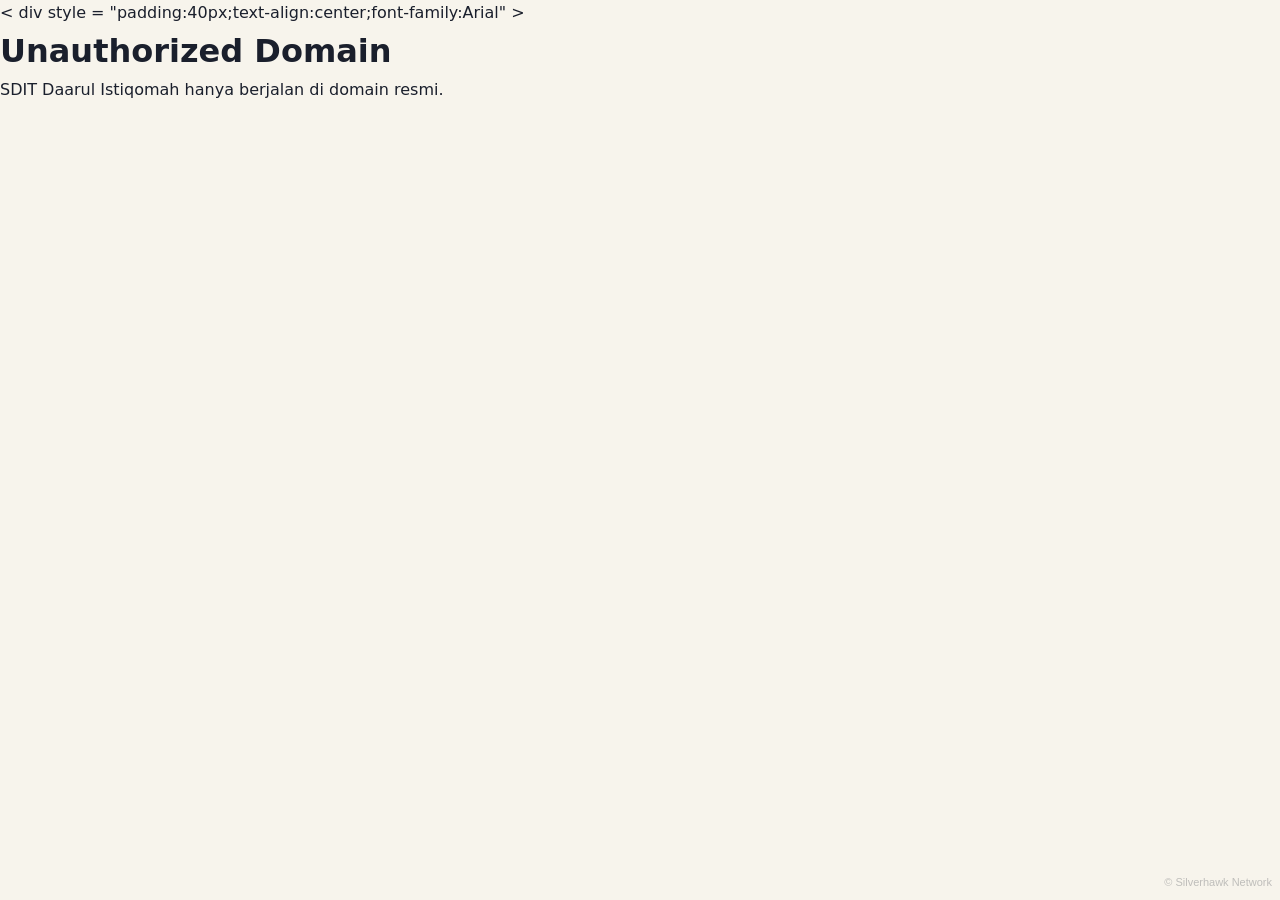
==== index.html @ 95e978f8 "Add files via upload" ====
<!DOCTYPE html>
<html lang="id">
<head>
  <meta charset="UTF-8">
  <meta name="viewport" content="width=device-width, initial-scale=1.0">
  <title>SDIT Daarul Istiqomah — Membentuk Generasi Qurani</title>
  <meta name="description" content="Website resmi SDIT Daarul Istiqomah Tajurhalang, Bogor. Sekolah Dasar Islam Terpadu, Akreditasi A.">
  <meta name="theme-color" content="#0B6E4F">
  <link rel="icon" href="images/logo.jpg" type="image/jpeg">
  <link rel="stylesheet" href="css/style.css">
  <link rel="stylesheet" href="css/lock.css">
</head>
<body
  data-shlock-mode="ultimate"
  data-shlock-domain="darulistiqomah.silverhawk.web.id,localhost,127.0.0.1"
  data-shlock-brand="SDIT Daarul Istiqomah"
  data-shlock-social="https://www.instagram.com/sdit_daarul_istiqomah/"
>
  <header class="site-header">
    <div class="container nav-wrap">
      <a class="brand" href="#beranda">
        <img class="brand-logo-img" src="images/logo.jpg" alt="Logo SDIT Daarul Istiqomah" width="44" height="44">
        <div class="brand-text">
          <strong id="schoolName">SDIT Daarul Istiqomah</strong>
          <span>Tajurhalang · Bogor</span>
        </div>
      </a>
      <button class="nav-toggle" id="navToggle" aria-label="Menu"><span></span><span></span><span></span></button>
      <nav class="nav-links" id="navLinks">
        <a href="#beranda">Beranda</a>
        <a href="#tentang">Tentang</a>
        <a href="#program">Program</a>
        <a href="#berita">Berita</a>
        <a href="#galeri">Galeri</a>
        <a href="#kegiatan">Kegiatan</a>
        <a href="#ppdb">PPDB</a>
        <a href="#kontak">Kontak</a>
        <a class="btn btn-primary nav-cta" href="#ppdb">Daftar</a>
      </nav>
    </div>
  </header>

  <main>
    <!-- Pengumuman dinamis -->
    <div id="annRoot" aria-live="polite"></div>
    <section class="hero" id="beranda">
      <div class="carousel" id="carousel" aria-label="Carousel"></div>
      <div class="carousel-nav" id="carouselDots"></div>
    </section>

    <div class="container">
      <div class="stats" id="stats"></div>
    </div>

    <section id="tentang">
      <div class="container about-panel">
        <div class="copy">
          <div class="label" style="color:var(--primary);font-weight:800;font-size:.8rem;letter-spacing:.08em;text-transform:uppercase;">Profil Sekolah</div>
          <h2 id="schoolFullName">Sekolah Dasar Islam Terpadu Daarul Istiqomah</h2>
          <p id="schoolTagline">Membentuk Generasi Qurani, Cerdas, dan Berakhlak Mulia</p>
          <p>
            SDIT Daarul Istiqomah berkomitmen menghadirkan pendidikan dasar yang memadukan
            ilmu pengetahuan, adab Islami, dan pembiasaan Qurani. Kami mendampingi tumbuh kembang
            anak dalam lingkungan yang aman, hangat, dan inspiratif.
          </p>
          <p>
            Terletak di Tajurhalang, Kabupaten Bogor, sekolah ini mengutamakan kolaborasi
            antara guru, orang tua, dan komunitas untuk membentuk karakter peserta didik.
          </p>
          <a class="btn btn-primary" href="#program">Lihat Program Unggulan</a>
        </div>
        <div class="visual">
          <div>
            <strong>A</strong>
            Akreditasi Sekolah
            <p style="opacity:.85;margin-top:.5rem;font-size:.95rem;">NPSN 70045471 · Kurikulum Merdeka</p>
          </div>
        </div>
      </div>
    </section>

    <section id="program" style="background:#fff;">
      <div class="container">
        <div class="section-head">
          <div class="label">Program</div>
          <h2>Program Unggulan</h2>
          <p>Pembelajaran terpadu yang menumbuhkan iman, ilmu, dan keterampilan hidup.</p>
        </div>
        <div class="grid-3" id="programs"></div>
      </div>
    </section>

    <section id="berita">
      <div class="container">
        <div class="section-head">
          <div class="label">Informasi</div>
          <h2>Berita & Artikel</h2>
          <p>Kabar kegiatan, prestasi, dan informasi terbaru dari sekolah.</p>
        </div>
        <div class="grid-3" id="articles"></div>
        <div class="load-more-wrap" id="articlesMoreWrap" hidden>
          <button type="button" class="btn btn-ghost load-more-btn" id="articlesMore">Muat lebih banyak</button>
        </div>
      </div>
    </section>

    <section id="galeri" style="background:#fff;">
      <div class="container">
        <div class="section-head">
          <div class="label">Galeri</div>
          <h2>Galeri Foto</h2>
          <p>Momen belajar, ibadah, dan kebersamaan siswa.</p>
        </div>
        <div class="gallery-grid" id="gallery"></div>
        <div class="load-more-wrap" id="galleryMoreWrap" hidden>
          <button type="button" class="btn btn-ghost load-more-btn" id="galleryMore">Muat lebih banyak</button>
        </div>
      </div>
    </section>

    <section id="video">
      <div class="container">
        <div class="section-head">
          <div class="label">Video</div>
          <h2>Galeri Video</h2>
          <p>Cuplikan kegiatan dan dokumentasi sekolah.</p>
        </div>
        <div class="grid-2" id="videos"></div>
        <div class="load-more-wrap" id="videosMoreWrap" hidden>
          <button type="button" class="btn btn-ghost load-more-btn" id="videosMore">Muat lebih banyak</button>
        </div>
      </div>
    </section>

    <section id="kegiatan" style="background:#fff;">
      <div class="container">
        <div class="section-head">
          <div class="label">Rutinitas</div>
          <h2>Kegiatan Siswa</h2>
          <p>Aktivitas harian dan mingguan yang membentuk kebiasaan baik.</p>
        </div>
        <div class="activity-list" id="activities"></div>
      </div>
    </section>

    <section id="ppdb">
      <div class="container">
        <div class="ppdb-box">
          <div>
            <h2 id="ppdbYear">PPDB Tahun Ajaran 2026/2027</h2>
            <p id="ppdbNote">Pendaftaran dibuka. Kuota terbatas. Hubungi admin WhatsApp untuk info lengkap.</p>
            <ul id="ppdbReqs"></ul>
            <div class="ppdb-actions">
              <a class="btn btn-accent" id="waLink" href="https://wa.me/62895355357028" target="_blank" rel="noopener">Chat WhatsApp</a>
              <a class="btn btn-ghost-light" href="#kontak">Kontak Sekolah</a>
            </div>
          </div>
          <div style="text-align:center;">
            <div style="font-size:3rem;margin-bottom:.5rem;">📝</div>
            <p style="opacity:.9;">Siapkan berkas dan hubungi admin untuk jadwal observasi & wawancara.</p>
          </div>
        </div>
      </div>
    </section>

    <section id="kontak" style="background:#fff;">
      <div class="container">
        <div class="section-head">
          <div class="label">Hubungi Kami</div>
          <h2>Kontak & Lokasi</h2>
          <p>Silakan kunjungi atau hubungi sekretariat sekolah.</p>
        </div>
        <div class="contact-grid">
          <div class="contact-card">
            <h3>Informasi Kontak</h3>
            <p id="schoolAddress">Jl. Manunggal RT.03/12, Tajur Halang, Kec. Tajurhalang, Kab. Bogor</p>
            <a id="schoolEmail" href="mailto:darulistiqomahsdit@gmail.com">darulistiqomahsdit@gmail.com</a>
            <a id="igLink" href="https://www.instagram.com/sdit_daarul_istiqomah/" target="_blank" rel="noopener">Instagram @sdit_daarul_istiqomah</a>
            <p style="margin-top:1rem;">
              
            </p>
          </div>
          <div class="map-card">
            <iframe id="mapFrame" title="Peta lokasi sekolah" loading="lazy"
              referrerpolicy="no-referrer-when-downgrade"
              src="https://www.google.com/maps?q=-6.4804,106.7577&z=16&output=embed"></iframe>
          </div>
        </div>
      </div>
    </section>
  </main>

  <footer class="site-footer">
    <div class="container">
      <div class="footer-grid">
        <div>
          <h4>SDIT Daarul Istiqomah</h4>
          <p id="footerAddress">Jl. Manunggal RT.03/12, Tajur Halang, Kab. Bogor</p>
          <p id="footerEmail">darulistiqomahsdit@gmail.com</p>
        </div>
        <div>
          <h4>Menu</h4>
          <p><a href="#program">Program</a></p>
          <p><a href="#berita">Berita</a></p>
          <p><a href="#galeri">Galeri</a></p>
          <p><a href="#ppdb">PPDB</a></p>
        </div>
        <div>
          <h4>Media</h4>
          <p><a href="https://www.instagram.com/sdit_daarul_istiqomah/" target="_blank" rel="noopener">Instagram Utama</a></p>
          <p><a href="https://www.instagram.com/sd_it_darul_istiqomah/" target="_blank" rel="noopener">Instagram Alternatif</a></p>
          
        </div>
      </div>
      <div class="footer-bottom">
        <span>© <span id="year"></span> SDIT Daarul Istiqomah. Semua hak dilindungi.</span>
        <span class="powered">Powered by <a href="https://silverhawk.web.id" target="_blank" rel="noopener">silverhawk.web.id</a></span>
      </div>
    </div>
  </footer>

  <div class="lightbox" id="lightbox" role="dialog" aria-modal="true">
    <button class="lightbox-close" type="button" aria-label="Tutup">×</button>
    <img id="lightboxImg" alt="">
  </div>
  <div class="modal" id="videoModal" role="dialog" aria-modal="true">
    <div class="modal-inner">
      <button class="modal-close" type="button" aria-label="Tutup">×</button>
      <iframe id="videoFrame" allow="autoplay; encrypted-media" allowfullscreen title="Video"></iframe>
    </div>
  </div>

  <script>document.getElementById('year').textContent = new Date().getFullYear();</script>
  <script src="js/config.js"></script>
  <script src="js/app.js"></script>
  <script src="js/lock.js"></script>
</body>
</html>
---- css/style.css ----
:root {
  --primary: #0B6E4F;
  --primary-dark: #084C37;
  --primary-light: #12A87A;
  --accent: #C9A227;
  --accent-soft: #F5E6B8;
  --cream: #F7F4EC;
  --ink: #1A1F2C;
  --muted: #5B6575;
  --white: #ffffff;
  --shadow: 0 12px 40px rgba(8, 76, 55, 0.12);
  --radius: clamp(12px, 2vw, 20px);
  --container: min(1120px, 92vw);
  --header-h: 72px;
  --font: "Segoe UI", system-ui, -apple-system, "Helvetica Neue", Arial, sans-serif;
}
*, *::before, *::after { box-sizing: border-box; margin: 0; padding: 0; }
html { scroll-behavior: smooth; }
body {
  font-family: var(--font);
  color: var(--ink);
  background: var(--cream);
  line-height: 1.6;
  overflow-x: hidden;
}
img { max-width: 100%; display: block; }
a { color: inherit; text-decoration: none; }
ul { list-style: none; }
button, input, textarea, select { font: inherit; }
.container { width: var(--container); margin-inline: auto; }

/* Header */
.site-header {
  position: sticky; top: 0; z-index: 100;
  background: rgba(255,255,255,.92);
  backdrop-filter: blur(12px);
  border-bottom: 1px solid rgba(11,110,79,.08);
  height: var(--header-h);
}
.nav-wrap {
  height: var(--header-h);
  display: flex; align-items: center; justify-content: space-between; gap: 1rem;
}
.brand { display: flex; align-items: center; gap: .75rem; min-width: 0; }
.brand-logo {
  width: 44px; height: 44px; border-radius: 12px;
  background: linear-gradient(135deg, var(--primary), var(--primary-light));
  color: #fff; display: grid; place-items: center;
  font-weight: 800; font-size: .85rem; flex-shrink: 0;
  box-shadow: 0 6px 16px rgba(11,110,79,.25);
}
.brand-logo-img {
  width: 44px; height: 44px; border-radius: 12px;
  object-fit: contain; flex-shrink: 0;
  background: #fff;
  box-shadow: 0 6px 16px rgba(11,110,79,.2);
  border: 1px solid rgba(11,110,79,.1);
}
.brand-text { line-height: 1.15; min-width: 0; }
.brand-text strong { display: block; font-size: clamp(.9rem, 2.5vw, 1.05rem); color: var(--primary-dark); white-space: nowrap; overflow: hidden; text-overflow: ellipsis; }
.brand-text span { font-size: .72rem; color: var(--muted); }

.nav-links { display: flex; align-items: center; gap: .15rem; }
.nav-links a {
  padding: .5rem .75rem; border-radius: 999px; font-size: .92rem; font-weight: 600;
  color: var(--muted); transition: .2s ease;
}
.nav-links a:hover, .nav-links a.active { color: var(--primary); background: rgba(11,110,79,.08); }
.btn, .btn:link, .btn:visited {
  color: inherit;
}
.btn {
  text-decoration: none;

  display: inline-flex; align-items: center; justify-content: center; gap: .4rem;
  padding: .7rem 1.15rem; border-radius: 999px; border: none; cursor: pointer;
  font-weight: 700; transition: .2s ease;
  line-height: 1.2;
}
.btn-primary, a.btn-primary { background: var(--primary); color: #fff !important; box-shadow: 0 8px 20px rgba(11,110,79,.25); }
.btn-primary:hover { background: var(--primary-dark); transform: translateY(-1px); color: #fff; }
.btn-accent, a.btn-accent {
  background: linear-gradient(135deg, #E8C547, #d4a017);
  color: #1a1f2c !important;
  box-shadow: 0 6px 18px rgba(201,162,39,.35);
  text-shadow: none;
  font-weight: 700;
  letter-spacing: .01em;
  padding: .55rem 1.15rem;
  font-size: .9rem;
  width: fit-content;
  max-width: max-content;
}
.btn-accent:hover, a.btn-accent:hover {
  background: linear-gradient(135deg, #0B6E4F, #12A87A);
  color: #ffffff !important;
  transform: translateY(-2px);
  box-shadow: 0 8px 22px rgba(11,110,79,.35);
}
.btn-accent:focus-visible { outline: 3px solid #0B6E4F; outline-offset: 2px; }

/* Slide CTA specifically more compact */
.slide-content .btn {
  width: fit-content;
  align-self: flex-start;
}
.slide-content .btn-accent {
  padding: .5rem 1.1rem;
  font-size: .88rem;
  border-radius: 999px;
}

/* Order / Daftar / primary CTAs — hover text hijau on light variants, white on green fill */
.btn-primary:hover, a.btn-primary:hover {
  background: var(--primary-dark);
  color: #fff !important;
}
/* Ghost / outline order-style: text becomes green on hover */
.btn-order, a.btn-order,
.ppdb-actions .btn-ghost:hover,
.ppdb-actions a.btn-ghost:hover {
  color: var(--primary) !important;
}
.ppdb-actions .btn-primary:hover,
.ppdb-actions a.btn-primary:hover {
  color: #fff !important;
}
/* Explicit order hover green text when background lightens */
a.btn-ghost:hover, .btn-ghost:hover {
  color: var(--primary) !important;
  border-color: var(--primary);
  background: rgba(11,110,79,.08);
}
.btn-ghost {
  background: transparent;
  border: 1.5px solid rgba(11,110,79,.35);
  color: var(--primary-dark);
}
.btn-ghost:hover { background: rgba(11,110,79,.08); color: var(--primary-dark); }
/* Ghost button for dark backgrounds (PPDB, hero overlays) */
.btn-ghost-light {
  background: transparent;
  border: 1.5px solid rgba(255,255,255,.55);
  color: #fff;
}
.btn-ghost-light:hover { background: rgba(255,255,255,.12); color: #fff; border-color: #fff; }
.nav-cta { margin-left: .35rem; }

.nav-toggle {
  display: none; width: 44px; height: 44px; border: none; background: rgba(11,110,79,.08);
  border-radius: 12px; cursor: pointer; flex-direction: column; align-items: center; justify-content: center; gap: 5px;
}
.nav-toggle span { width: 18px; height: 2px; background: var(--primary-dark); border-radius: 2px; }

/* Hero / Carousel — tinggi penuh, gap cream maks 5px */
.hero {
  position: relative;
  isolation: isolate;
  margin: 0;
  padding: 0;
}
.carousel {
  position: relative;
  height: clamp(560px, 72vh, 820px);
  min-height: 560px;
  max-height: 90vh;
  overflow: hidden;
  margin: 0;
}
.slide {
  position: absolute; inset: 0; opacity: 0; pointer-events: none;
  transition: opacity .7s ease;
  background-size: cover; background-position: center center;
  background-repeat: no-repeat;
}
.slide::before {
  content: ""; position: absolute; inset: 0;
  background: linear-gradient(105deg, rgba(8,76,55,.88) 0%, rgba(11,110,79,.55) 45%, rgba(26,31,44,.35) 100%);
}
.slide.active { opacity: 1; pointer-events: auto; z-index: 1; }
.slide-content {
  position: relative; z-index: 2; height: 100%;
  display: flex; flex-direction: column; justify-content: center;
  padding: clamp(1.25rem, 3.5vw, 2.25rem) 0; color: #fff;
  width: var(--container); margin-inline: auto;
}
.slide-content .eyebrow {
  display: inline-flex; align-items: center; gap: .4rem;
  background: rgba(201,162,39,.35); border: 1px solid rgba(245,230,184,.7);
  color: #fff; padding: .35rem .8rem; border-radius: 999px;
  font-size: .8rem; font-weight: 700; width: fit-content; margin-bottom: 1rem;
  text-shadow: 0 1px 2px rgba(0,0,0,.35);
}
.slide-content h1 {
  font-size: clamp(1.7rem, 5vw, 3rem); line-height: 1.15; max-width: 16ch;
  margin-bottom: .85rem; text-wrap: balance;
}
.slide-content p { font-size: clamp(1rem, 2.4vw, 1.2rem); max-width: 38ch; opacity: .92; margin-bottom: 1.4rem; }
.carousel-nav {
  position: absolute; z-index: 3; bottom: 1.25rem; left: 50%; transform: translateX(-50%);
  display: flex; gap: .5rem;
}
.dot {
  width: 10px; height: 10px; border-radius: 999px; border: none; cursor: pointer;
  background: rgba(255,255,255,.4); transition: .2s;
}
.dot.active { width: 28px; background: var(--accent); }

/* Sections */
section { padding: clamp(2.5rem, 6vw, 4.5rem) 0; }
section.hero { padding: 0; margin: 0; }
.section-head { text-align: center; margin-bottom: clamp(1.5rem, 4vw, 2.5rem); }
.section-head .label {
  color: var(--primary); font-weight: 800; font-size: .8rem; letter-spacing: .08em; text-transform: uppercase;
}
.section-head h2 {
  font-size: clamp(1.45rem, 3.5vw, 2.1rem); color: var(--primary-dark); margin: .35rem 0 .5rem;
}
.section-head p { color: var(--muted); max-width: 52ch; margin-inline: auto; }

.stats {
  display: grid; grid-template-columns: repeat(4, 1fr); gap: 1rem;
  margin-top: 5px; /* cream gap under slider ≤ 5px */
  position: relative; z-index: 2;
}
.stat-card {
  background: #fff; border-radius: var(--radius); padding: 1.15rem 1rem; text-align: center;
  box-shadow: var(--shadow); border: 1px solid rgba(11,110,79,.06);
}
.stat-card strong { display: block; font-size: 1.45rem; color: var(--primary); }
.stat-card span { font-size: .85rem; color: var(--muted); }

.grid-3 { display: grid; grid-template-columns: repeat(3, 1fr); gap: 1.1rem; align-items: stretch; }
.grid-3 > .article-card,
.grid-3 > .card { height: 100%; }
.grid-2 { display: grid; grid-template-columns: repeat(2, 1fr); gap: 1.1rem; }

.card {
  background: #fff; border-radius: var(--radius); overflow: hidden;
  border: 1px solid rgba(11,110,79,.07); box-shadow: var(--shadow);
  transition: transform .2s ease, box-shadow .2s ease;
}
.card:hover { transform: translateY(-4px); box-shadow: 0 16px 48px rgba(8,76,55,.16); }
.program-card { padding: 1.35rem; }
.program-card .icon {
  width: 48px; height: 48px; border-radius: 14px; display: grid; place-items: center;
  background: var(--accent-soft); font-size: 1.35rem; margin-bottom: .85rem;
}
.program-card h3 { font-size: 1.05rem; color: var(--primary-dark); margin-bottom: .35rem; }
.program-card p { color: var(--muted); font-size: .92rem; }

.article-card {
  display: flex;
  flex-direction: column;
  height: 100%;
}
.article-card img { aspect-ratio: 16/10; object-fit: cover; object-position: center 25%; width: 100%; }
.article-body {
  padding: .85rem 1rem .7rem;
  flex: 1 1 auto;
  display: flex;
  flex-direction: column;
}
.article-body .meta { font-size: .75rem; color: var(--primary); font-weight: 700; margin-bottom: .3rem; }
.article-body h3 {
  font-size: 1rem; margin-bottom: .35rem; color: var(--ink);
  line-height: 1.35;
  display: -webkit-box; -webkit-line-clamp: 2; -webkit-box-orient: vertical; overflow: hidden;
}
.article-body p.article-excerpt {
  font-size: .86rem; color: var(--muted); line-height: 1.45; margin: 0;
  display: -webkit-box; -webkit-line-clamp: 2; -webkit-box-orient: vertical; overflow: hidden;
}
.article-body p.article-excerpt.is-expanded {
  display: block; -webkit-line-clamp: unset; overflow: visible;
}
.article-readmore {
  align-self: flex-start;
  margin-top: .4rem;
  border: none; background: none; padding: 0;
  color: var(--primary); font-weight: 700; font-size: .82rem;
  cursor: pointer; text-decoration: underline;
}
.article-readmore:hover { color: var(--primary-dark); }
.article-card .engage-wrap { margin-top: auto; }

.gallery-grid { display: grid; grid-template-columns: repeat(3, 1fr); gap: .85rem; }
.gallery-item {
  position: relative; border-radius: var(--radius); overflow: hidden; aspect-ratio: 4/3;
  cursor: pointer; box-shadow: var(--shadow);
}
.gallery-item img { width: 100%; height: 100%; object-fit: cover; object-position: center 30%; transition: transform .35s ease; }
.gallery-item:hover img { transform: scale(1.06); }
.gallery-item figcaption {
  position: absolute; inset: auto 0 0 0; padding: .7rem .9rem;
  background: linear-gradient(transparent, rgba(0,0,0,.7)); color: #fff; font-size: .85rem; font-weight: 600;
}

.video-card { background: #fff; border-radius: var(--radius); overflow: hidden; box-shadow: var(--shadow); }
.video-thumb { position: relative; aspect-ratio: 16/9; cursor: pointer; }
.video-thumb img { width: 100%; height: 100%; object-fit: cover; }
.video-thumb .play {
  position: absolute; inset: 0; display: grid; place-items: center;
  background: rgba(8,76,55,.35);
}
.video-thumb .play span {
  width: 56px; height: 56px; border-radius: 50%; background: #fff; color: var(--primary);
  display: grid; place-items: center; font-size: 1.2rem; box-shadow: var(--shadow);
}
.video-card h3 { padding: 1rem 1.1rem; font-size: 1rem; }

.activity-list { display: grid; gap: .85rem; }
.activity-item {
  display: grid; grid-template-columns: 120px 1fr; gap: 1rem; align-items: start;
  background: #fff; border-radius: var(--radius); padding: 1rem 1.15rem; box-shadow: var(--shadow);
}
.activity-item .day {
  background: var(--primary); color: #fff; border-radius: 12px; padding: .55rem .7rem;
  text-align: center; font-weight: 800; font-size: .82rem;
}
.activity-item h3 { font-size: 1rem; color: var(--primary-dark); }
.activity-item p { color: var(--muted); font-size: .9rem; }

.about-panel {
  display: grid; grid-template-columns: 1.1fr .9fr; gap: 1.5rem; align-items: center;
}
.about-panel .copy h2 { color: var(--primary-dark); margin-bottom: .75rem; font-size: clamp(1.4rem, 3vw, 1.9rem); }
.about-panel .copy p { color: var(--muted); margin-bottom: .85rem; }
.about-panel .visual {
  border-radius: var(--radius); overflow: hidden; min-height: 280px;
  background: linear-gradient(135deg, var(--primary), var(--primary-light));
  display: grid; place-items: center; color: #fff; padding: 2rem; text-align: center;
  box-shadow: var(--shadow);
}
.about-panel .visual strong { font-size: 2.5rem; display: block; color: var(--accent-soft); text-shadow: 0 2px 8px rgba(0,0,0,.2); }

.ppdb-box {
  background: linear-gradient(135deg, var(--primary-dark), var(--primary));
  color: #fff; border-radius: calc(var(--radius) + 4px); padding: clamp(1.5rem, 4vw, 2.5rem);
  display: grid; grid-template-columns: 1.2fr .8fr; gap: 1.5rem; align-items: center;
  box-shadow: var(--shadow);
}
.ppdb-box h2 { font-size: clamp(1.4rem, 3vw, 1.9rem); margin-bottom: .5rem; }
.ppdb-box p { opacity: .92; margin-bottom: 1rem; }
.ppdb-box ul { margin: .5rem 0 1rem; }
.ppdb-box li { padding: .25rem 0 .25rem 1.1rem; position: relative; font-size: .92rem; }
.ppdb-box li::before { content: "✓"; position: absolute; left: 0; color: var(--accent); font-weight: 800; }
.ppdb-actions { display: flex; flex-wrap: wrap; gap: .6rem; }

.contact-grid { display: grid; grid-template-columns: 1fr 1fr; gap: 1.2rem; }
.contact-card, .map-card {
  background: #fff; border-radius: var(--radius); padding: 1.25rem; box-shadow: var(--shadow);
}
.contact-card h3 { color: var(--primary-dark); margin-bottom: .75rem; }
.contact-card p, .contact-card a { color: var(--muted); font-size: .95rem; display: block; margin-bottom: .4rem; }
.contact-card a:hover { color: var(--primary); }
.map-card iframe { width: 100%; min-height: 260px; border: 0; border-radius: 12px; }

/* Footer */
.site-footer {
  background: var(--primary-dark); color: rgba(255,255,255,.88); padding: 2.5rem 0 1.25rem;
}
.footer-grid {
  display: grid; grid-template-columns: 1.4fr 1fr 1fr; gap: 1.5rem; margin-bottom: 1.75rem;
}
.site-footer h4 { color: #fff; margin-bottom: .7rem; font-size: 1rem; }
.site-footer p, .site-footer a { color: rgba(255,255,255,.75); font-size: .9rem; }
.site-footer a:hover { color: var(--accent-soft); }
.footer-bottom {
  border-top: 1px solid rgba(255,255,255,.12); padding-top: 1rem;
  display: flex; flex-wrap: wrap; gap: .5rem 1rem; justify-content: space-between; align-items: center;
  font-size: .85rem;
}
.powered a { color: var(--accent-soft); font-weight: 700; }
.powered a:hover { color: #fff; }

/* Lightbox */
.lightbox {
  position: fixed; inset: 0; z-index: 200; background: rgba(0,0,0,.85);
  display: none; place-items: center; padding: 1rem;
}
.lightbox.open { display: grid; }
.lightbox img { max-height: 88vh; max-width: 96vw; border-radius: 12px; }
.lightbox-close {
  position: absolute; top: 1rem; right: 1rem; background: #fff; border: none;
  width: 40px; height: 40px; border-radius: 50%; cursor: pointer; font-size: 1.2rem;
}

/* Modal video */
.modal {
  position: fixed; inset: 0; z-index: 210; background: rgba(0,0,0,.8);
  display: none; place-items: center; padding: 1rem;
}
.modal.open { display: grid; }
.modal-inner {
  width: min(900px, 96vw); aspect-ratio: 16/9; background: #000; border-radius: 12px; overflow: hidden;
  position: relative;
}
.modal-inner iframe { width: 100%; height: 100%; border: 0; }
.modal-close {
  position: absolute; top: -44px; right: 0; background: #fff; border: none;
  width: 36px; height: 36px; border-radius: 50%; cursor: pointer;
}

/* Responsive */
@media (max-width: 900px) {
  .stats { grid-template-columns: repeat(2, 1fr); }
  .grid-3, .gallery-grid { grid-template-columns: repeat(2, 1fr); }
  .about-panel, .ppdb-box, .contact-grid, .footer-grid { grid-template-columns: 1fr; }
  .activity-item { grid-template-columns: 100px 1fr; }
}
@media (max-width: 720px) {
  .nav-toggle { display: flex; }
  .nav-links {
    position: fixed; inset: var(--header-h) 0 auto 0;
    background: #fff; flex-direction: column; align-items: stretch;
    padding: 1rem; gap: .25rem; border-bottom: 1px solid rgba(11,110,79,.1);
    transform: translateY(-120%); opacity: 0; pointer-events: none; transition: .25s ease;
  }
  .nav-links.open { transform: translateY(0); opacity: 1; pointer-events: auto; }
  .nav-cta { margin: .5rem 0 0; width: 100%; justify-content: center; }
  .grid-3, .gallery-grid, .grid-2 { grid-template-columns: 1fr; }
  .stats { margin-top: 1rem; }
}

.gallery-placeholder, .video-placeholder {
  width: 100%; height: 100%; min-height: 160px;
  display: grid; place-items: center;
  background: linear-gradient(135deg, var(--primary), var(--primary-light));
  color: #fff; font-weight: 700; font-size: .95rem; text-align: center; padding: 1rem;
}
.video-placeholder { aspect-ratio: 16/9; min-height: 0; }
.gallery-item .gallery-placeholder { aspect-ratio: 1; }


/* ===== Themed scrollbars, selection, dialogs ===== */
:root {
  --sh-scroll-track: #e8f2ed;
  --sh-scroll-thumb: #0B6E4F;
  --sh-scroll-thumb-hover: #084C37;
  color-scheme: light;
}

::selection {
  background: rgba(11, 110, 79, 0.28);
  color: #084C37;
}
::-moz-selection {
  background: rgba(11, 110, 79, 0.28);
  color: #084C37;
}

/* Firefox */
* {
  scrollbar-width: thin;
  scrollbar-color: var(--sh-scroll-thumb) var(--sh-scroll-track);
}

/* WebKit */
*::-webkit-scrollbar {
  width: 10px;
  height: 10px;
}
*::-webkit-scrollbar-track {
  background: var(--sh-scroll-track);
  border-radius: 999px;
}
*::-webkit-scrollbar-thumb {
  background: linear-gradient(180deg, #0d8a62, var(--sh-scroll-thumb));
  border-radius: 999px;
  border: 2px solid var(--sh-scroll-track);
}
*::-webkit-scrollbar-thumb:hover {
  background: var(--sh-scroll-thumb-hover);
}
*::-webkit-scrollbar-corner {
  background: var(--sh-scroll-track);
}

/* Focus rings match theme */
:focus-visible {
  outline: 3px solid rgba(201, 162, 39, 0.85);
  outline-offset: 2px;
}

/* Lightbox & video modal themed */
.lightbox, .modal {
  background: rgba(8, 76, 55, 0.88) !important;
  backdrop-filter: blur(6px);
}
.lightbox-close, .modal-close {
  background: var(--accent) !important;
  color: #111 !important;
  border: none;
  font-weight: 800;
}
.modal-inner {
  border: 2px solid rgba(201, 162, 39, 0.45);
  box-shadow: 0 24px 60px rgba(8, 76, 55, 0.45);
}

/* Native-like dialog theming (where supported) */
dialog {
  border: 2px solid rgba(11, 110, 79, 0.25);
  border-radius: 16px;
  padding: 1.25rem 1.4rem;
  color: var(--ink);
  background: #fff;
  box-shadow: 0 20px 50px rgba(8, 76, 55, 0.25);
}
dialog::backdrop {
  background: rgba(8, 76, 55, 0.65);
  backdrop-filter: blur(4px);
}

/* Form controls accent color */
input, textarea, select {
  accent-color: #0B6E4F;
  caret-color: #0B6E4F;
}

/* Quick admin-edit mode (Ctrl+Alt+Shift held) */
body.admin-edit-armed [data-admin-edit] {
  outline: 2px dashed rgba(11,110,79,.55);
  outline-offset: 3px;
  cursor: copy !important;
}
body.admin-edit-armed [data-admin-edit]:hover {
  outline-color: #C9A227;
  box-shadow: 0 0 0 4px rgba(201,162,39,.25);
}


/* ---------- Load more ---------- */
.load-more-wrap {
  display: flex;
  justify-content: center;
  margin-top: 1.25rem;
}
.load-more-btn {
  min-width: 200px;
}

/* ---------- Pengumuman ---------- */
#annRoot { pointer-events: none; }
#annRoot > * { pointer-events: auto; }

.ann-overlay {
  position: fixed; inset: 0; z-index: 2000;
  background: rgba(15, 23, 42, 0.45);
  display: grid; place-items: center;
  padding: 1rem;
  animation: annFadeIn .25s ease;
}
.ann-card {
  background: #fff;
  border-radius: 16px;
  box-shadow: 0 20px 50px rgba(0,0,0,.2);
  max-width: 420px;
  width: 100%;
  position: relative;
  overflow: hidden;
  border: 1px solid rgba(11,110,79,.12);
  animation: annSlideUp .3s ease;
}
.ann-inner { display: flex; flex-direction: column; }
.ann-img { width: 100%; max-height: 200px; object-fit: cover; display: block; }
.ann-text { padding: 1rem 1.15rem 1.2rem; }
.ann-title { display: block; font-size: 1.05rem; color: var(--primary-dark); margin-bottom: .35rem; }
.ann-body { font-size: .92rem; color: var(--muted); margin: 0 0 .75rem; line-height: 1.5; white-space: pre-wrap; }
.ann-cta { margin-top: .25rem; }
.ann-close {
  position: absolute; top: 8px; right: 10px;
  width: 32px; height: 32px; border: none; border-radius: 50%;
  background: rgba(0,0,0,.45); color: #fff; font-size: 1.2rem;
  cursor: pointer; line-height: 1; z-index: 2;
}
.ann-close:hover { background: rgba(0,0,0,.65); }
.ann-hide { opacity: 0; transform: translateY(8px); transition: .3s ease; }

/* Sticky positions */
.ann-mode-top {
  position: fixed; top: 0; left: 0; right: 0; z-index: 1500;
  max-width: none; border-radius: 0;
  border-bottom: 2px solid var(--primary);
  animation: annSlideDown .3s ease;
}
.ann-mode-top .ann-inner { flex-direction: row; align-items: center; gap: .75rem; }
.ann-mode-top .ann-img { width: 88px; height: 64px; max-height: none; border-radius: 8px; margin: 8px 0 8px 12px; object-fit: cover; }
.ann-mode-top .ann-text { padding: .65rem 2.5rem .65rem .5rem; flex: 1; }
.ann-mode-top .ann-body { margin-bottom: .35rem; }

.ann-mode-bottom {
  position: fixed; bottom: 0; left: 0; right: 0; z-index: 1500;
  max-width: none; border-radius: 0;
  border-top: 2px solid var(--accent);
}
.ann-mode-bottom .ann-inner { flex-direction: row; align-items: center; gap: .75rem; }
.ann-mode-bottom .ann-img { width: 88px; height: 64px; margin: 8px 0 8px 12px; border-radius: 8px; object-fit: cover; }
.ann-mode-bottom .ann-text { padding: .65rem 2.5rem .65rem .5rem; flex: 1; }

.ann-mode-float-left,
.ann-mode-float-right,
.ann-mode-corner {
  position: fixed; z-index: 1500; max-width: 320px;
  bottom: 24px;
}
.ann-mode-float-left { left: 16px; }
.ann-mode-float-right { right: 16px; }
.ann-mode-corner { right: 16px; bottom: 24px; }

@keyframes annFadeIn { from { opacity: 0; } to { opacity: 1; } }
@keyframes annSlideUp { from { opacity: 0; transform: translateY(16px); } to { opacity: 1; transform: none; } }
@keyframes annSlideDown { from { opacity: 0; transform: translateY(-12px); } to { opacity: 1; transform: none; } }

@media (max-width: 560px) {
  .ann-mode-top .ann-inner,
  .ann-mode-bottom .ann-inner { flex-direction: column; align-items: stretch; }
  .ann-mode-top .ann-img,
  .ann-mode-bottom .ann-img { width: 100%; height: 100px; margin: 0; border-radius: 0; }
  .ann-mode-float-left, .ann-mode-float-right, .ann-mode-corner {
    left: 12px; right: 12px; max-width: none; bottom: 12px;
  }
}


/* ---------- Engagement (like & comment) ---------- */
.gallery-card {
  display: flex;
  flex-direction: column;
  background: #fff;
  border-radius: var(--radius);
  overflow: hidden;
  box-shadow: var(--shadow);
  border: 1px solid rgba(11,110,79,.08);
}
.gallery-card .gallery-item {
  border-radius: 0;
  box-shadow: none;
}
.engage-wrap {
  background: #0B6E4F;
  color: #fff;
  margin-top: auto;
  flex-shrink: 0;
}
.engage-bar {
  display: flex;
  gap: .4rem;
  align-items: center;
  justify-content: flex-start;
  padding: .4rem .65rem;
  background: #0B6E4F;
  min-height: 0;
}
.engage-like, .engage-toggle {
  border: 1.5px solid rgba(255,255,255,.9);
  background: #084C37;
  border-radius: 999px;
  padding: .28rem .7rem;
  font-size: .8rem;
  cursor: pointer;
  color: #ffffff !important;
  font-weight: 700;
  line-height: 1.15;
  box-shadow: none;
  flex: 0 0 auto;
  width: auto;
}
.engage-like:hover, .engage-toggle:hover {
  background: #C9A227;
  border-color: #C9A227;
  color: #1A1F2C !important;
}
.engage-like.liked {
  background: #E8C547;
  border-color: #E8C547;
  color: #1A1F2C !important;
}
.engage-like.loading, .engage-send:disabled {
  opacity: .7;
  cursor: wait;
}
.engage-panel {
  padding: .75rem .85rem .9rem;
  background: #f3faf6;
  border-top: 2px solid #12A87A;
  font-size: .88rem;
  color: #1A1F2C;
}
.engage-comments { max-height: 150px; overflow: auto; margin-bottom: .55rem; }
.engage-item {
  padding: .35rem 0;
  border-bottom: 1px dashed rgba(11,110,79,.15);
  color: #334155;
}
.engage-item strong { color: #084C37; }
.engage-empty { color: #5B6575; font-size: .82rem; margin: 0; }
.engage-form { display: flex; flex-wrap: wrap; gap: .4rem; }
.engage-name, .engage-msg {
  padding: .45rem .6rem;
  border-radius: 8px;
  border: 1.5px solid #0B6E4F;
  font-size: .85rem;
  background: #fff;
  color: #1A1F2C;
}
.engage-name { width: 120px; }
.engage-msg { flex: 1; min-width: 140px; }
.engage-send {
  padding: .45rem .9rem;
  font-size: .85rem;
  font-weight: 700;
  border: none;
  border-radius: 8px;
  cursor: pointer;
  background: #0B6E4F;
  color: #fff !important;
}
.engage-send:hover { background: #084C37; }

/* article / video cards */
.article-card .engage-wrap,
.video-card .engage-wrap {
  border-radius: 0 0 var(--radius) var(--radius);
}
---- css/lock.css ----
/* =========================
   FILE: /lock/lock.css
   FINAL PACK V2
========================= */

*,
*::before,
*::after {
    box-sizing: border-box;
}

img {
    -webkit-user-drag: none;
    user-drag: none;
}

.__shlk_follow_btn {
    position: fixed !important;
    right: 14px !important;
    bottom: 70px !important;
    z-index: 999998 !important;

    background: #0ea5e9 !important;
    color: #fff !important;

    padding: 10px 14px !important;
    border-radius: 999px !important;

    text-decoration: none !important;
    font-family: Arial, sans-serif !important;
    font-size: 14px !important;
    font-weight: 700 !important;

    box-shadow: 0 10px 25px rgba(0, 0, 0, .18) !important;
    transition: .2s ease !important;
}

.__shlk_follow_btn:hover {
    opacity: .92 !important;
    transform: translateY(-2px) !important;
}

#__shlk_toast {
    max-width: 92vw;
    text-align: center;
}

body::after {
    content: "© Silverhawk Network";
    position: fixed;
    right: 8px;
    bottom: 8px;
    font-size: 11px;
    opacity: .25;
    z-index: 99999;
    pointer-events: none;
    font-family: Arial, sans-serif;
}

/* Mobile */
@media(max-width:768px) {

    .__shlk_follow_btn {
        right: 10px !important;
        bottom: 62px !important;
        padding: 9px 12px !important;
        font-size: 13px !important;
    }

    body::after {
        font-size: 10px;
    }
}
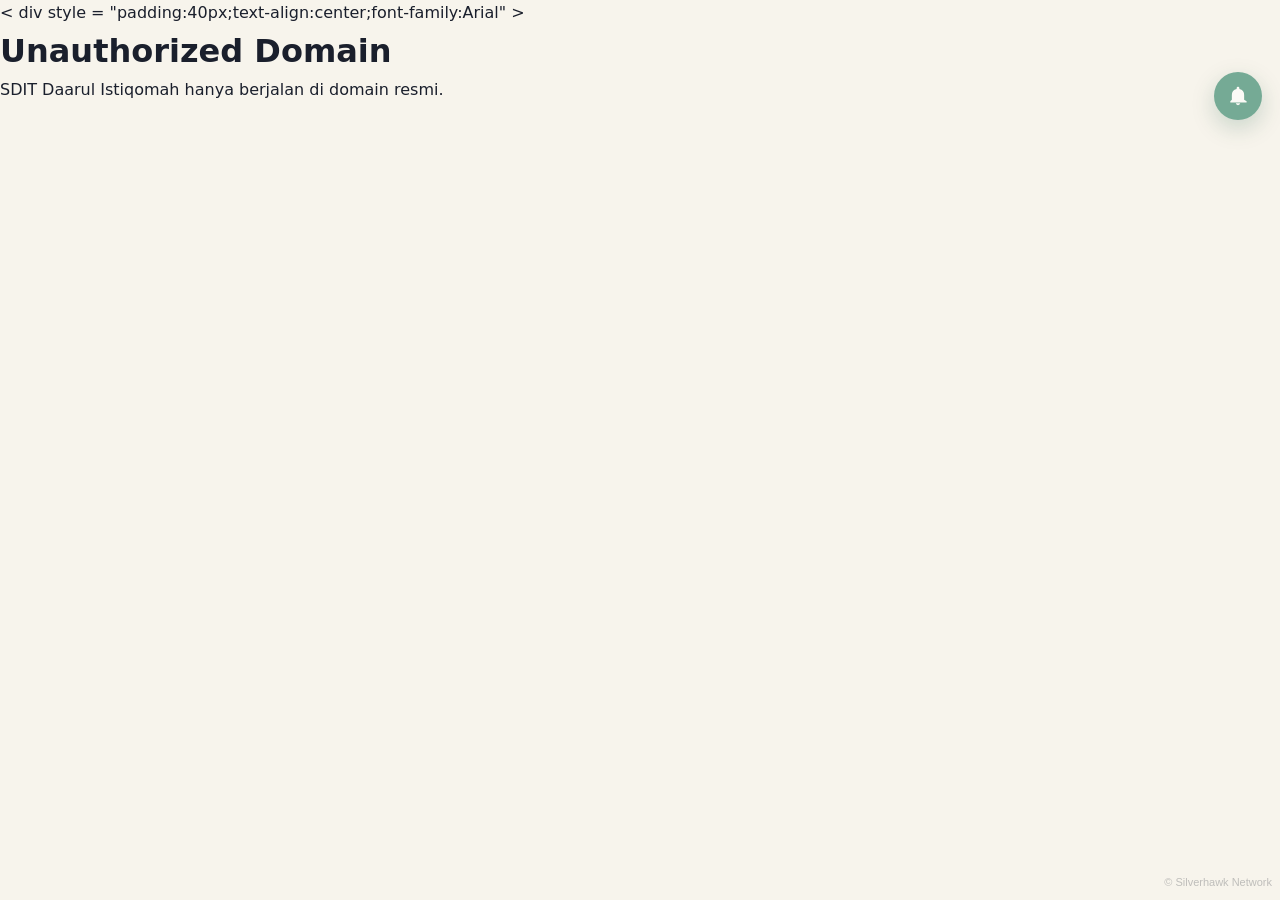
==== commit 6eadc42a: "Add files via upload" ====
--- a/index.html
+++ b/index.html
@@ -4,15 +4,39 @@
   <meta charset="UTF-8">
   <meta name="viewport" content="width=device-width, initial-scale=1.0">
   <title>SDIT Daarul Istiqomah — Membentuk Generasi Qurani</title>
-  <meta name="description" content="Website resmi SDIT Daarul Istiqomah Tajurhalang, Bogor. Sekolah Dasar Islam Terpadu, Akreditasi A.">
+  <meta name="description" content="Website resmi SDIT Daarul Istiqomah (sditdaarulistiqomah.sch.id) Tajurhalang, Bogor. Sekolah Dasar Islam Terpadu, Akreditasi A. PPDB online.">
   <meta name="theme-color" content="#0B6E4F">
+  <meta name="robots" content="index, follow">
+  <link rel="canonical" href="https://sditdaarulistiqomah.sch.id/">
+
+  <!-- Open Graph (WhatsApp, Facebook, Telegram, dll.) -->
+  <meta property="og:type" content="website">
+  <meta property="og:locale" content="id_ID">
+  <meta property="og:site_name" content="SDIT Daarul Istiqomah">
+  <meta property="og:title" content="SDIT Daarul Istiqomah — Generasi Qurani, Cerdas, Berakhlak Mulia">
+  <meta property="og:description" content="Sekolah Dasar Islam Terpadu di Tajurhalang, Bogor. Akreditasi A. Program Tahfidz, Kurikulum Merdeka, PPDB online.">
+  <meta property="og:url" content="https://sditdaarulistiqomah.sch.id/">
+  <meta property="og:image" content="https://sditdaarulistiqomah.sch.id/images/og-cover.jpg">
+  <meta property="og:image:secure_url" content="https://sditdaarulistiqomah.sch.id/images/og-cover.jpg">
+  <meta property="og:image:type" content="image/jpeg">
+  <meta property="og:image:width" content="1200">
+  <meta property="og:image:height" content="630">
+  <meta property="og:image:alt" content="SDIT Daarul Istiqomah Tajurhalang Bogor">
+
+  <!-- Twitter / X Card -->
+  <meta name="twitter:card" content="summary_large_image">
+  <meta name="twitter:title" content="SDIT Daarul Istiqomah — Generasi Qurani">
+  <meta name="twitter:description" content="SD Islam Terpadu, Akreditasi A, Tajurhalang Bogor. PPDB online.">
+  <meta name="twitter:image" content="https://sditdaarulistiqomah.sch.id/images/og-cover.jpg">
+
   <link rel="icon" href="images/logo.jpg" type="image/jpeg">
+  <link rel="apple-touch-icon" href="images/logo.png">
   <link rel="stylesheet" href="css/style.css">
   <link rel="stylesheet" href="css/lock.css">
 </head>
 <body
   data-shlock-mode="ultimate"
-  data-shlock-domain="darulistiqomah.silverhawk.web.id,localhost,127.0.0.1"
+  data-shlock-domain="sditdaarulistiqomah.sch.id,sditdaarulistiqomah.web.id,darulistiqomah.silverhawk.web.id,localhost,127.0.0.1"
   data-shlock-brand="SDIT Daarul Istiqomah"
   data-shlock-social="https://www.instagram.com/sdit_daarul_istiqomah/"
 >
@@ -148,17 +172,344 @@
         <div class="ppdb-box">
           <div>
             <h2 id="ppdbYear">PPDB Tahun Ajaran 2026/2027</h2>
-            <p id="ppdbNote">Pendaftaran dibuka. Kuota terbatas. Hubungi admin WhatsApp untuk info lengkap.</p>
+            <p id="ppdbNote">Pendaftaran online dibuka. Isi formulir di bawah ini. Data siap diekspor untuk Dapodik &amp; aplikasi PPDB.</p>
             <ul id="ppdbReqs"></ul>
             <div class="ppdb-actions">
-              <a class="btn btn-accent" id="waLink" href="https://wa.me/62895355357028" target="_blank" rel="noopener">Chat WhatsApp</a>
+              <button type="button" class="btn btn-accent" id="btnShowPpdbForm">Isi Formulir Online</button>
+              <a class="btn btn-ghost-light" id="waLink" href="https://wa.me/62895355357028" target="_blank" rel="noopener">Chat WhatsApp</a>
               <a class="btn btn-ghost-light" href="#kontak">Kontak Sekolah</a>
             </div>
           </div>
           <div style="text-align:center;">
             <div style="font-size:3rem;margin-bottom:.5rem;">📝</div>
-            <p style="opacity:.9;">Siapkan berkas dan hubungi admin untuk jadwal observasi & wawancara.</p>
+            <p style="opacity:.9;">Siapkan berkas (Akta, KK, KTP) dan lengkapi formulir. Observasi &amp; wawancara dijadwalkan oleh panitia.</p>
           </div>
+        </div>
+
+        <!-- Formulir PPDB Online — field selaras Dapodik -->
+        <div class="ppdb-form-wrap is-hidden" id="ppdbForm" hidden>
+          <div class="section-head" style="margin-top:2.5rem;">
+            <div class="label">Formulir Online</div>
+            <h2>Pendaftaran Peserta Didik Baru</h2>
+            <p>Data di bawah mengikuti struktur standar Dapodik agar mudah diimpor ke aplikasi PPDB sekolah. Tanda <span class="req">*</span> wajib diisi.</p>
+            <p style="margin-top:.5rem"><button type="button" class="btn btn-ghost" id="btnHidePpdbForm">Tutup formulir</button></p>
+          </div>
+
+          <form id="ppdbRegistrationForm" class="ppdb-form" novalidate>
+            <input type="hidden" name="tahun_ajaran" value="2026/2027">
+            <input type="hidden" name="jenjang" value="SD">
+            <input type="hidden" name="sekolah" value="SDIT Daarul Istiqomah">
+            <input type="hidden" name="npsn" value="70045471">
+
+            <!-- DATA SISWA -->
+            <fieldset class="ppdb-fieldset">
+              <legend>1. Data Calon Siswa</legend>
+              <div class="form-grid">
+                <div class="form-group full">
+                  <label for="nama_lengkap">Nama Lengkap <span class="req">*</span></label>
+                  <input type="text" id="nama_lengkap" name="nama_lengkap" required maxlength="100" autocomplete="name" placeholder="Sesuai Akta Kelahiran">
+                </div>
+                <div class="form-group">
+                  <label for="nik">NIK Siswa <span class="req">*</span></label>
+                  <input type="text" id="nik" name="nik" required pattern="[0-9]{16}" maxlength="16" inputmode="numeric" placeholder="16 digit NIK">
+                </div>
+                <div class="form-group">
+                  <label for="nisn">NISN <span class="opt">(jika ada)</span></label>
+                  <input type="text" id="nisn" name="nisn" pattern="[0-9]{10}" maxlength="10" inputmode="numeric" placeholder="10 digit NISN">
+                </div>
+                <div class="form-group">
+                  <label for="no_akta_lahir">No. Akta Kelahiran</label>
+                  <input type="text" id="no_akta_lahir" name="no_akta_lahir" maxlength="50" placeholder="Nomor akta">
+                </div>
+                <div class="form-group">
+                  <label for="tempat_lahir">Tempat Lahir <span class="req">*</span></label>
+                  <input type="text" id="tempat_lahir" name="tempat_lahir" required maxlength="50" placeholder="Kota/Kabupaten">
+                </div>
+                <div class="form-group">
+                  <label for="tanggal_lahir">Tanggal Lahir <span class="req">*</span></label>
+                  <input type="date" id="tanggal_lahir" name="tanggal_lahir" required>
+                </div>
+                <div class="form-group">
+                  <label for="jenis_kelamin">Jenis Kelamin <span class="req">*</span></label>
+                  <select id="jenis_kelamin" name="jenis_kelamin" required>
+                    <option value="">— Pilih —</option>
+                    <option value="L">Laki-laki</option>
+                    <option value="P">Perempuan</option>
+                  </select>
+                </div>
+                <div class="form-group">
+                  <label for="agama">Agama <span class="req">*</span></label>
+                  <select id="agama" name="agama" required>
+                    <option value="">— Pilih —</option>
+                    <option value="Islam" selected>Islam</option>
+                    <option value="Kristen">Kristen</option>
+                    <option value="Katolik">Katolik</option>
+                    <option value="Hindu">Hindu</option>
+                    <option value="Buddha">Buddha</option>
+                    <option value="Konghucu">Konghucu</option>
+                  </select>
+                </div>
+                <div class="form-group">
+                  <label for="kewarganegaraan">Kewarganegaraan</label>
+                  <select id="kewarganegaraan" name="kewarganegaraan">
+                    <option value="WNI" selected>WNI</option>
+                    <option value="WNA">WNA</option>
+                  </select>
+                </div>
+                <div class="form-group">
+                  <label for="anak_ke">Anak ke-</label>
+                  <input type="number" id="anak_ke" name="anak_ke" min="1" max="20" placeholder="1">
+                </div>
+                <div class="form-group">
+                  <label for="jumlah_saudara">Jumlah Saudara Kandung</label>
+                  <input type="number" id="jumlah_saudara" name="jumlah_saudara" min="0" max="20" placeholder="0">
+                </div>
+                <div class="form-group">
+                  <label for="kebutuhan_khusus">Berkebutuhan Khusus</label>
+                  <select id="kebutuhan_khusus" name="kebutuhan_khusus">
+                    <option value="Tidak" selected>Tidak</option>
+                    <option value="Ya">Ya (sebutkan di catatan)</option>
+                  </select>
+                </div>
+              </div>
+            </fieldset>
+
+            <!-- ALAMAT -->
+            <fieldset class="ppdb-fieldset">
+              <legend>2. Alamat Tempat Tinggal</legend>
+              <div class="form-grid">
+                <div class="form-group full">
+                  <label for="alamat_jalan">Alamat Jalan / Dusun <span class="req">*</span></label>
+                  <input type="text" id="alamat_jalan" name="alamat_jalan" required maxlength="200" placeholder="Jl. ... RT/RW akan diisi terpisah">
+                </div>
+                <div class="form-group">
+                  <label for="rt">RT</label>
+                  <input type="text" id="rt" name="rt" maxlength="3" inputmode="numeric" placeholder="001">
+                </div>
+                <div class="form-group">
+                  <label for="rw">RW</label>
+                  <input type="text" id="rw" name="rw" maxlength="3" inputmode="numeric" placeholder="001">
+                </div>
+                <div class="form-group">
+                  <label for="desa_kelurahan">Desa / Kelurahan <span class="req">*</span></label>
+                  <input type="text" id="desa_kelurahan" name="desa_kelurahan" required maxlength="60" placeholder="Nama desa/kelurahan">
+                </div>
+                <div class="form-group">
+                  <label for="kecamatan">Kecamatan <span class="req">*</span></label>
+                  <input type="text" id="kecamatan" name="kecamatan" required maxlength="60" placeholder="Kecamatan">
+                </div>
+                <div class="form-group">
+                  <label for="kabupaten_kota">Kabupaten / Kota <span class="req">*</span></label>
+                  <input type="text" id="kabupaten_kota" name="kabupaten_kota" required maxlength="60" placeholder="Kab. Bogor / Kota ...">
+                </div>
+                <div class="form-group">
+                  <label for="provinsi">Provinsi <span class="req">*</span></label>
+                  <input type="text" id="provinsi" name="provinsi" required maxlength="60" value="Jawa Barat">
+                </div>
+                <div class="form-group">
+                  <label for="kode_pos">Kode Pos</label>
+                  <input type="text" id="kode_pos" name="kode_pos" pattern="[0-9]{5}" maxlength="5" inputmode="numeric" placeholder="16320">
+                </div>
+                <div class="form-group">
+                  <label for="jarak_km">Jarak ke Sekolah (km)</label>
+                  <input type="number" id="jarak_km" name="jarak_km" min="0" max="100" step="0.1" placeholder="1.5">
+                </div>
+                <div class="form-group">
+                  <label for="transportasi">Alat Transportasi</label>
+                  <select id="transportasi" name="transportasi">
+                    <option value="">— Pilih —</option>
+                    <option value="Jalan kaki">Jalan kaki</option>
+                    <option value="Sepeda">Sepeda</option>
+                    <option value="Motor">Motor</option>
+                    <option value="Mobil pribadi">Mobil pribadi</option>
+                    <option value="Antar jemput sekolah">Antar jemput sekolah</option>
+                    <option value="Angkutan umum">Angkutan umum</option>
+                    <option value="Lainnya">Lainnya</option>
+                  </select>
+                </div>
+              </div>
+            </fieldset>
+
+            <!-- ASAL SEKOLAH -->
+            <fieldset class="ppdb-fieldset">
+              <legend>3. Asal Sekolah / Pendidikan Sebelumnya</legend>
+              <div class="form-grid">
+                <div class="form-group">
+                  <label for="asal_sekolah">Nama TK / PAUD / RA</label>
+                  <input type="text" id="asal_sekolah" name="asal_sekolah" maxlength="100" placeholder="Nama lembaga (jika ada)">
+                </div>
+                <div class="form-group">
+                  <label for="asal_sekolah_alamat">Alamat Asal Sekolah</label>
+                  <input type="text" id="asal_sekolah_alamat" name="asal_sekolah_alamat" maxlength="150" placeholder="Kota/Kabupaten">
+                </div>
+                <div class="form-group">
+                  <label for="tahun_lulus_asal">Tahun Lulus / Selesai</label>
+                  <input type="number" id="tahun_lulus_asal" name="tahun_lulus_asal" min="2018" max="2026" placeholder="2026">
+                </div>
+              </div>
+            </fieldset>
+
+            <!-- DATA AYAH -->
+            <fieldset class="ppdb-fieldset">
+              <legend>4. Data Ayah Kandung</legend>
+              <div class="form-grid">
+                <div class="form-group full">
+                  <label for="ayah_nama">Nama Ayah <span class="req">*</span></label>
+                  <input type="text" id="ayah_nama" name="ayah_nama" required maxlength="100" placeholder="Nama lengkap ayah">
+                </div>
+                <div class="form-group">
+                  <label for="ayah_nik">NIK Ayah</label>
+                  <input type="text" id="ayah_nik" name="ayah_nik" pattern="[0-9]{16}" maxlength="16" inputmode="numeric" placeholder="16 digit">
+                </div>
+                <div class="form-group">
+                  <label for="ayah_pendidikan">Pendidikan Terakhir</label>
+                  <select id="ayah_pendidikan" name="ayah_pendidikan">
+                    <option value="">— Pilih —</option>
+                    <option value="Tidak sekolah">Tidak sekolah</option>
+                    <option value="SD">SD / sederajat</option>
+                    <option value="SMP">SMP / sederajat</option>
+                    <option value="SMA">SMA / sederajat</option>
+                    <option value="D1">D1</option>
+                    <option value="D2">D2</option>
+                    <option value="D3">D3</option>
+                    <option value="S1">S1</option>
+                    <option value="S2">S2</option>
+                    <option value="S3">S3</option>
+                  </select>
+                </div>
+                <div class="form-group">
+                  <label for="ayah_pekerjaan">Pekerjaan</label>
+                  <input type="text" id="ayah_pekerjaan" name="ayah_pekerjaan" maxlength="60" placeholder="Contoh: Karyawan swasta">
+                </div>
+                <div class="form-group">
+                  <label for="ayah_penghasilan">Penghasilan Bulanan</label>
+                  <select id="ayah_penghasilan" name="ayah_penghasilan">
+                    <option value="">— Pilih —</option>
+                    <option value="< 1 juta">&lt; Rp 1.000.000</option>
+                    <option value="1-2 juta">Rp 1.000.000 – 2.000.000</option>
+                    <option value="2-3 juta">Rp 2.000.000 – 3.000.000</option>
+                    <option value="3-5 juta">Rp 3.000.000 – 5.000.000</option>
+                    <option value="> 5 juta">&gt; Rp 5.000.000</option>
+                    <option value="Tidak berpenghasilan">Tidak berpenghasilan</option>
+                  </select>
+                </div>
+              </div>
+            </fieldset>
+
+            <!-- DATA IBU -->
+            <fieldset class="ppdb-fieldset">
+              <legend>5. Data Ibu Kandung</legend>
+              <div class="form-grid">
+                <div class="form-group full">
+                  <label for="ibu_nama">Nama Ibu <span class="req">*</span></label>
+                  <input type="text" id="ibu_nama" name="ibu_nama" required maxlength="100" placeholder="Nama lengkap ibu">
+                </div>
+                <div class="form-group">
+                  <label for="ibu_nik">NIK Ibu</label>
+                  <input type="text" id="ibu_nik" name="ibu_nik" pattern="[0-9]{16}" maxlength="16" inputmode="numeric" placeholder="16 digit">
+                </div>
+                <div class="form-group">
+                  <label for="ibu_pendidikan">Pendidikan Terakhir</label>
+                  <select id="ibu_pendidikan" name="ibu_pendidikan">
+                    <option value="">— Pilih —</option>
+                    <option value="Tidak sekolah">Tidak sekolah</option>
+                    <option value="SD">SD / sederajat</option>
+                    <option value="SMP">SMP / sederajat</option>
+                    <option value="SMA">SMA / sederajat</option>
+                    <option value="D1">D1</option>
+                    <option value="D2">D2</option>
+                    <option value="D3">D3</option>
+                    <option value="S1">S1</option>
+                    <option value="S2">S2</option>
+                    <option value="S3">S3</option>
+                  </select>
+                </div>
+                <div class="form-group">
+                  <label for="ibu_pekerjaan">Pekerjaan</label>
+                  <input type="text" id="ibu_pekerjaan" name="ibu_pekerjaan" maxlength="60" placeholder="Contoh: Ibu rumah tangga">
+                </div>
+                <div class="form-group">
+                  <label for="ibu_penghasilan">Penghasilan Bulanan</label>
+                  <select id="ibu_penghasilan" name="ibu_penghasilan">
+                    <option value="">— Pilih —</option>
+                    <option value="< 1 juta">&lt; Rp 1.000.000</option>
+                    <option value="1-2 juta">Rp 1.000.000 – 2.000.000</option>
+                    <option value="2-3 juta">Rp 2.000.000 – 3.000.000</option>
+                    <option value="3-5 juta">Rp 3.000.000 – 5.000.000</option>
+                    <option value="> 5 juta">&gt; Rp 5.000.000</option>
+                    <option value="Tidak berpenghasilan">Tidak berpenghasilan</option>
+                  </select>
+                </div>
+              </div>
+            </fieldset>
+
+            <!-- WALI & KONTAK -->
+            <fieldset class="ppdb-fieldset">
+              <legend>6. Wali &amp; Kontak (jika berbeda dari orang tua)</legend>
+              <div class="form-grid">
+                <div class="form-group">
+                  <label for="wali_nama">Nama Wali</label>
+                  <input type="text" id="wali_nama" name="wali_nama" maxlength="100" placeholder="Kosongkan jika orang tua">
+                </div>
+                <div class="form-group">
+                  <label for="wali_hubungan">Hubungan dengan Siswa</label>
+                  <input type="text" id="wali_hubungan" name="wali_hubungan" maxlength="40" placeholder="Contoh: Kakek / Paman">
+                </div>
+                <div class="form-group">
+                  <label for="no_hp">No. HP / WhatsApp Orang Tua <span class="req">*</span></label>
+                  <input type="tel" id="no_hp" name="no_hp" required maxlength="16" inputmode="tel" placeholder="08xxxxxxxxxx">
+                </div>
+                <div class="form-group">
+                  <label for="email_ortu">Email Orang Tua</label>
+                  <input type="email" id="email_ortu" name="email_ortu" maxlength="80" placeholder="email@contoh.com">
+                </div>
+              </div>
+            </fieldset>
+
+            <!-- TAMBAHAN SDIT -->
+            <fieldset class="ppdb-fieldset">
+              <legend>7. Informasi Tambahan</legend>
+              <div class="form-grid">
+                <div class="form-group">
+                  <label for="minat_program">Minat Program Unggulan</label>
+                  <select id="minat_program" name="minat_program">
+                    <option value="">— Pilih —</option>
+                    <option value="Tahfidz Al-Qur'an">Tahfidz Al-Qur'an</option>
+                    <option value="Sains &amp; Teknologi">Sains &amp; Teknologi</option>
+                    <option value="Bahasa">Bahasa</option>
+                    <option value="Olahraga">Olahraga</option>
+                    <option value="Seni Islami">Seni Islami</option>
+                    <option value="Umum">Umum / Belum ditentukan</option>
+                  </select>
+                </div>
+                <div class="form-group">
+                  <label for="tinggi_badan">Tinggi Badan (cm)</label>
+                  <input type="number" id="tinggi_badan" name="tinggi_badan" min="80" max="180" placeholder="110">
+                </div>
+                <div class="form-group">
+                  <label for="berat_badan">Berat Badan (kg)</label>
+                  <input type="number" id="berat_badan" name="berat_badan" min="10" max="80" step="0.1" placeholder="20">
+                </div>
+                <div class="form-group full">
+                  <label for="catatan">Catatan / Keterangan Lain</label>
+                  <textarea id="catatan" name="catatan" rows="3" maxlength="500" placeholder="Alergi, riwayat kesehatan, atau info penting lainnya"></textarea>
+                </div>
+              </div>
+            </fieldset>
+
+            <div class="ppdb-consent">
+              <label class="checkbox-label">
+                <input type="checkbox" id="persetujuan" name="persetujuan" required>
+                <span>Saya menyatakan data yang diisi benar dan bersedia mengirimkan berkas pendukung ke sekolah. Data akan digunakan untuk keperluan PPDB dan pelaporan Dapodik sesuai ketentuan yang berlaku. <span class="req">*</span></span>
+              </label>
+            </div>
+
+            <div class="ppdb-form-actions">
+              <button type="submit" class="btn btn-accent" id="ppdbSubmitBtn">Kirim Pendaftaran</button>
+              <button type="reset" class="btn btn-ghost">Reset Form</button>
+            </div>
+            <div id="ppdbFormStatus" class="ppdb-form-status" role="status" aria-live="polite"></div>
+          </form>
         </div>
       </div>
     </section>
--- a/css/style.css
+++ b/css/style.css
@@ -724,3 +724,216 @@
 .video-card .engage-wrap {
   border-radius: 0 0 var(--radius) var(--radius);
 }
+
+/* ========== Formulir PPDB ========== */
+.ppdb-form-wrap {
+  margin-top: 1.5rem;
+  margin-bottom: 2rem;
+}
+.ppdb-form {
+  background: #fff;
+  border-radius: var(--radius, 16px);
+  border: 1px solid rgba(11, 110, 79, 0.12);
+  box-shadow: 0 12px 40px rgba(8, 76, 55, 0.08);
+  padding: 1.5rem 1.25rem 2rem;
+}
+.ppdb-fieldset {
+  border: 1px solid rgba(11, 110, 79, 0.15);
+  border-radius: 12px;
+  padding: 1rem 1rem 1.15rem;
+  margin: 0 0 1.25rem;
+  background: #fafcfb;
+}
+.ppdb-fieldset legend {
+  font-weight: 800;
+  color: var(--primary, #0B6E4F);
+  padding: 0 .5rem;
+  font-size: .95rem;
+}
+.form-grid {
+  display: grid;
+  grid-template-columns: 1fr 1fr;
+  gap: .85rem 1rem;
+}
+.form-group {
+  display: flex;
+  flex-direction: column;
+  gap: .3rem;
+}
+.form-group.full {
+  grid-column: 1 / -1;
+}
+.form-group label {
+  font-size: .82rem;
+  font-weight: 700;
+  color: var(--ink, #1A1F2C);
+}
+.form-group .req { color: #c0392b; }
+.form-group .opt { color: var(--muted, #5B6575); font-weight: 500; font-size: .78rem; }
+.form-group input,
+.form-group select,
+.form-group textarea {
+  padding: .55rem .7rem;
+  border: 1.5px solid rgba(11, 110, 79, 0.25);
+  border-radius: 8px;
+  font-size: .9rem;
+  font-family: inherit;
+  color: var(--ink, #1A1F2C);
+  background: #fff;
+  transition: border-color .15s ease, box-shadow .15s ease;
+}
+.form-group input:focus,
+.form-group select:focus,
+.form-group textarea:focus {
+  outline: none;
+  border-color: var(--primary, #0B6E4F);
+  box-shadow: 0 0 0 3px rgba(11, 110, 79, 0.15);
+}
+.form-group input:invalid:not(:placeholder-shown):not(:focus),
+.form-group select:invalid:not(:focus) {
+  border-color: #e74c3c;
+}
+.ppdb-consent {
+  margin: 1rem 0 1.25rem;
+  padding: .85rem 1rem;
+  background: var(--cream, #F7F4EC);
+  border-radius: 10px;
+  border: 1px solid rgba(201, 162, 39, 0.35);
+}
+.checkbox-label {
+  display: flex;
+  gap: .65rem;
+  align-items: flex-start;
+  font-size: .88rem;
+  line-height: 1.45;
+  cursor: pointer;
+  color: var(--ink, #1A1F2C);
+}
+.checkbox-label input {
+  margin-top: .2rem;
+  width: 1.1rem;
+  height: 1.1rem;
+  accent-color: var(--primary, #0B6E4F);
+  flex-shrink: 0;
+}
+.ppdb-form-actions {
+  display: flex;
+  flex-wrap: wrap;
+  gap: .75rem;
+  align-items: center;
+}
+.ppdb-form-status {
+  margin-top: 1rem;
+  padding: .75rem 1rem;
+  border-radius: 10px;
+  font-size: .9rem;
+  font-weight: 600;
+  display: none;
+}
+.ppdb-form-status.show { display: block; }
+.ppdb-form-status.ok {
+  background: #e8f8f0;
+  color: #084C37;
+  border: 1px solid #12A87A;
+}
+.ppdb-form-status.err {
+  background: #fef0f0;
+  color: #922b21;
+  border: 1px solid #e74c3c;
+}
+.ppdb-form-status.loading {
+  background: #f0f4f8;
+  color: #334155;
+  border: 1px solid #94a3b8;
+}
+@media (max-width: 640px) {
+  .form-grid { grid-template-columns: 1fr; }
+  .ppdb-form { padding: 1rem .85rem 1.5rem; }
+}
+
+.ppdb-form-wrap.is-hidden,
+.ppdb-form-wrap[hidden] {
+  display: none !important;
+}
+.ppdb-form-wrap.is-visible {
+  display: block;
+  animation: ppdbReveal .35s ease;
+}
+@keyframes ppdbReveal {
+  from { opacity: 0; transform: translateY(12px); }
+  to { opacity: 1; transform: none; }
+}
+
+
+/* ========== Notifikasi PPDB (admin) ========== */
+.ppdb-notif-bell {
+  position: fixed;
+  right: 18px;
+  top: 72px;
+  z-index: 9000;
+  width: 48px;
+  height: 48px;
+  border-radius: 50%;
+  border: none;
+  cursor: pointer;
+  background: #0B6E4F;
+  color: #fff;
+  box-shadow: 0 8px 24px rgba(8, 76, 55, 0.35);
+  display: flex;
+  align-items: center;
+  justify-content: center;
+  transition: transform .15s ease, background .15s ease;
+}
+.ppdb-notif-bell:hover { background: #084C37; transform: scale(1.06); }
+.ppdb-notif-bell:focus-visible { outline: 3px solid #C9A227; outline-offset: 2px; }
+.ppdb-notif-bell svg { width: 22px; height: 22px; fill: currentColor; }
+.ppdb-notif-bell .ppdb-notif-badge {
+  position: absolute;
+  top: -4px;
+  right: -4px;
+  min-width: 20px;
+  height: 20px;
+  padding: 0 5px;
+  border-radius: 999px;
+  background: #dc2626;
+  color: #fff;
+  font-size: 11px;
+  font-weight: 800;
+  line-height: 20px;
+  text-align: center;
+  border: 2px solid #fff;
+  box-shadow: 0 2px 8px rgba(220, 38, 38, 0.4);
+}
+.ppdb-notif-bell.is-empty { opacity: .55; }
+.ppdb-notif-bell.is-empty .ppdb-notif-badge { display: none; }
+.ppdb-notif-panel {
+  position: fixed;
+  right: 18px;
+  top: 128px;
+  z-index: 9001;
+  width: min(320px, calc(100vw - 32px));
+  background: #fff;
+  border-radius: 14px;
+  border: 1px solid rgba(11, 110, 79, 0.15);
+  box-shadow: 0 16px 48px rgba(8, 76, 55, 0.2);
+  padding: 1rem 1.1rem;
+  display: none;
+}
+.ppdb-notif-panel.open { display: block; animation: ppdbReveal .25s ease; }
+.ppdb-notif-panel h3 { margin: 0 0 .4rem; font-size: 1rem; color: #084C37; }
+.ppdb-notif-panel p { margin: 0 0 .75rem; font-size: .88rem; color: #5B6575; line-height: 1.45; }
+.ppdb-notif-panel input[type="password"] {
+  width: 100%;
+  padding: .55rem .7rem;
+  border-radius: 8px;
+  border: 1.5px solid rgba(11, 110, 79, 0.25);
+  margin-bottom: .65rem;
+  font-size: .9rem;
+}
+.ppdb-notif-panel .actions { display: flex; gap: .5rem; flex-wrap: wrap; }
+.ppdb-notif-panel .err { color: #b91c1c; font-size: .82rem; margin-bottom: .5rem; display: none; }
+.ppdb-notif-panel .err.show { display: block; }
+@media (max-width: 640px) {
+  .ppdb-notif-bell { top: auto; bottom: 88px; right: 14px; }
+  .ppdb-notif-panel { top: auto; bottom: 148px; right: 14px; }
+}
